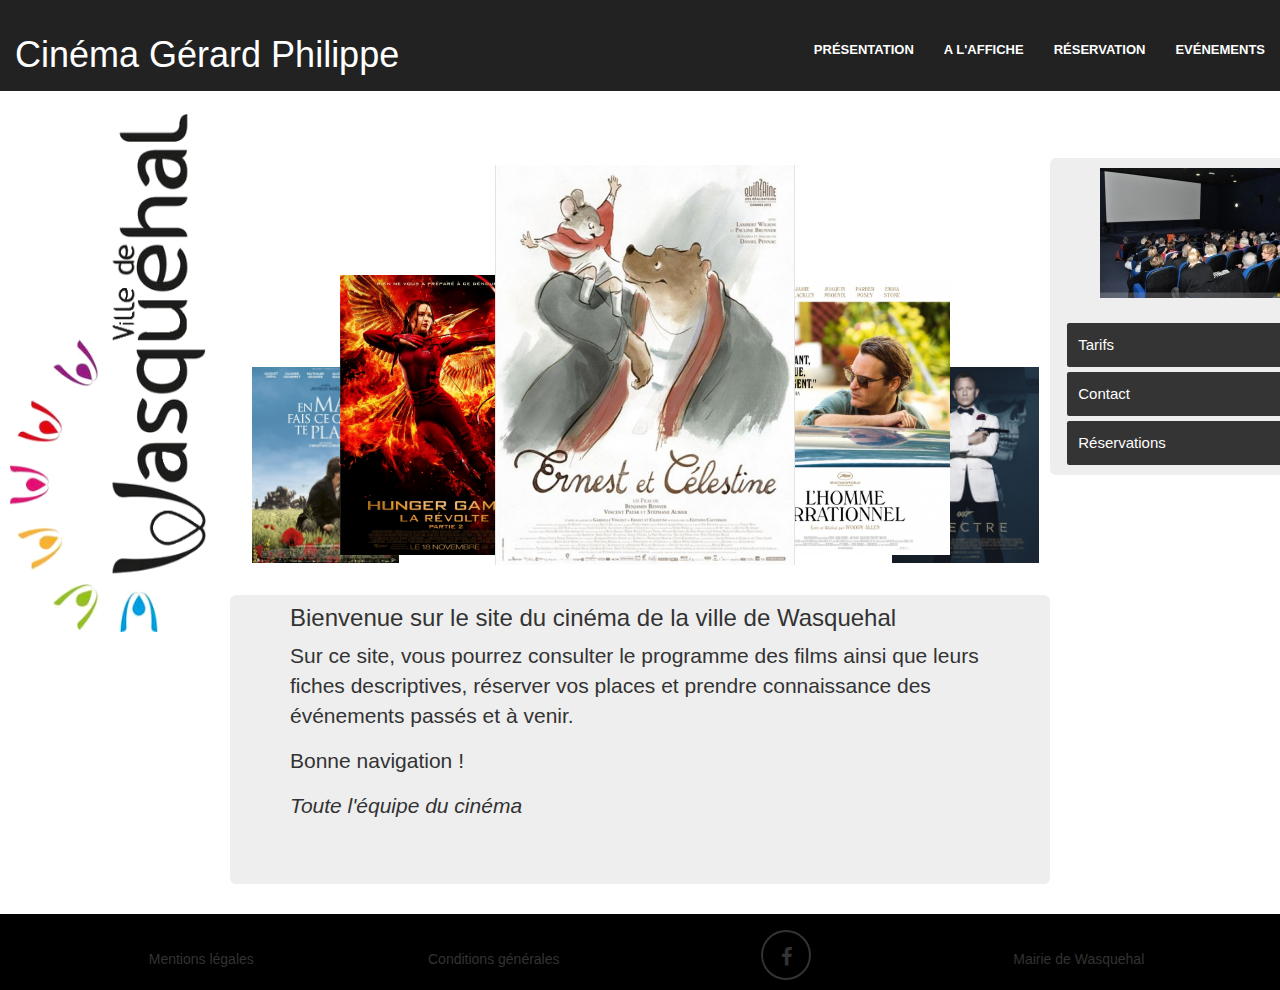
==== index.html @ 39b16ec9 "fixed row size pb" ====
<!doctype html>
<html class="no-js" lang="fr">

<head>
    <meta charset="utf-8">
    <meta http-equiv="x-ua-compatible" content="ie=edge">
    <title>Cinéma Gérard Phillipe</title>
    <meta name="Cinema Wasquehal" content="index du site">
    <meta name="viewport" content="width=device-width, initial-scale=1">

    <link rel="apple-touch-icon" href="apple-touch-icon.png">
    <!-- Place favicon.ico in the root directory -->
    <link rel="stylesheet" href="css/normalize.css">
    <link rel="stylesheet" href="css/bootstrap.css">
    <link rel="stylesheet" href="css/main.css">
    <link rel="stylesheet" href="css/style.css">
    <link href="font-awesome/css/font-awesome.min.css" rel="stylesheet" type="text/css">
    <script src="js/vendor/modernizr-2.8.3.min.js"></script>
</head>

<body>
    <header>
        <!-- début navbar -->
        <nav id="mainNav" class="navbar navbar-inverse navbar-fixed-top">
            <div class="container-fluid">
                <!-- Brand and toggle get grouped for better mobile display -->
                <div class="navbar-header">
                    <button type="button" class="navbar-toggle collapsed" data-toggle="collapse" data-target="#bs-example-navbar-collapse-1">
                        <span class="sr-only">Toggle navigation</span>
                        <span class="icon-bar"></span>
                        <span class="icon-bar"></span>
                        <span class="icon-bar"></span>
                    </button>
                    <a class="navbar-brand page-scroll" href="index.html">
                        <h1>Cinéma Gérard Philippe</h1>
                    </a>
                </div>

                <!-- Collect the nav links, forms, and other content for toggling -->
                <div class="collapse navbar-collapse" id="bs-example-navbar-collapse-1">
                    <ul class="nav navbar-nav navbar-right">
                        <li>
                            <a href="presentation.html" id="presentation" class="page-scroll navtxt">Présentation</a>
                        </li>
                        <li>
                            <a href="films.html" id="filmsaff" class="page-scroll navtxt">A l'affiche</a>
                        </li>
                        <li>
                            <a href="reservation.html" id="resa" class="page-scroll navtxt">Réservation</a>
                        </li>
                        <li>
                            <a href="evenements.html" id="events" class="page-scroll navtxt">Evénements</a>
                        </li>
                    </ul>
                </div>
                <!-- fin navbar -->
            </div>
            <!-- /.container-fluid -->
        </nav>
    </header>
    <section class="container">
        <article class="row">
            <div class="hidden-xs hidden-sm col-md-2 col-lg-2">
                <img id="logowasq" src="img/logoville.png" alt="logo ville Wasquehal" class="logoville img-responsive " />
            </div>
            <article class="row">
                <div class="hidden-xs hidden-sm col-md-6 col-lg-6">
                    <ul id="waterwheel-carousel">
                        <li>
                            <a href="films.html">
                                <img src="img/affiche1.jpg" alt="" />
                            </a>
                        </li>
                        <li>
                            <a href="evenements.html">
                                <img src="img/affiche2.jpg" alt="" />
                            </a>
                        </li>
                        <li>
                            <a href="pratique.html">
                                <img src="img/affiche3.jpg" alt="" />
                            </a>
                        </li>
                        <li>
                            <a href="presentation.html">
                                <img src="img/affiche4.jpg" alt="" />
                            </a>
                        </li>
                        <li>
                            <a href="reservation.html">
                                <img src="img/affiche5.jpg" alt="" />
                            </a>
                        </li>
                        <!-- <img src="img/affiche6.jpg" alt=""/> -->
                    </ul>
                </div>
                <aside class="rightSideInfo hidden-xs hidden-sm col-md-9 col-lg-3 col-md-push-2">
                    <center>
                        <img id="imgCineIndoor" src="img/cinema01_medium.jpg" alt="image intérieur cinema" />
                    </center>
                    <!-- début accordion -->
                    <ul class="accordion">
                        <li>
                            <a class="toggle" href="javascript:void(0);">Tarifs</a>
                            <ul class="inner">
                                <li>Tarif plein : 5€</li>
                                <li>Tarif réduit * : 4€</li>
                                <li>Carte d'abonnement enfant : 30€ (10 entrées valables un an de date à date)</li>
                                <li>Carte d'abonnement adulte : 40€ (10 entrées valables un an de date à date)</li>
                                <li>Tarif groupe (enfants et adulte) sur demande.</li>
                                <li>* Moins de 16 ans et collégiens, lycéens, étudiants, demandeurs d'emploi, familles nombreuses, plus de 60 ans (sur justificatif nominatif en cours de validité)</li>
                            </ul>
                        </li>

                        <li>
                            <a class="toggle" href="javascript:void(0);">Contact</a>
                            <ul class="inner">
                                <li>Benjamin Salin</li>
                                <li>22, rue Louis Lejeune</li>
                                <li>59290 Wasquehal</li>
                                <li>Tél.: 03.20.01.08.20</li>
                            </ul>
                        </li>

                        <li>
                            <a class="toggle" href="javascript:void(0);">Réservations</a>
                            <ul class="inner">
                                <li>Vous pouvez réserver vos places
                                    <a href="reservation.html" title="Réservation">
                                        <em>ici</em>
                                    </a>
                                </li>
                        </li>
                        </ul>
                    </ul>
                    <!-- fin accordion -->
                </aside>
            </article>
            <article class="row">
                <!-- <div class="hidden-xs hidden-sm col-md-2 col-lg-2">
                <img id="logowasq" src="img/logoville.png" alt="logo ville Wasquehal" class="logoville img-responsive " />
            </div> -->
                <article class="row">
                    <div class="col-md-2 col-lg-2">

                    </div>
                    <!-- début jumbotron -->
                    <div class="jumbotron col-xs-12 col-sm-9 col-md-9 col-lg-8">
                        <h3>Bienvenue sur le site du cinéma de la ville de Wasquehal</h3>
                        <p>Sur ce site, vous pourrez consulter le programme des films ainsi que leurs fiches descriptives, réserver vos places et prendre connaissance des événements passés et à venir.</p>
                        <p>Bonne navigation !</p>
                        <p>
                            <em>Toute l'équipe du cinéma</em>
                        </p>
                    </div>
                </article>
            </article>
        </article>
    </section>
    <footer id="mdi4" class="text-center">
        <div class="footer-above">
            <div class="container">
                <div class="row">
                    <div class="footerlinks footer-col col-xs-12 col-sm-12 col-md-4 col-lg-3">
                        <h5><a href="#">Mentions légales</a></h5>
                    </div>
                    <div class="footerlinks footer-col col-xs-12 col-sm-12 col-md-4 col-lg-3">
                        <h5> <a href="#">Conditions générales</a></h5>
                    </div>
                    <div class="footerlinks footer-col col-xs-12 col-sm-12 col-md-4 col-lg-3">
                        <h5><a href="https://fr-fr.facebook.com/cinemawasquehal.gerardphilipe" class="btn-social btn-outline"><i class="fa fa-fw fa-facebook"></i></a></h5>
                    </div>
                    <div class="footerlinks footer-col col-xs-12 col-sm-12 col-md-4 col-lg-3">
                        <h5><a href="http://www.ville-wasquehal.fr/">Mairie de Wasquehal</a></h5>
                    </div>
                </div>
            </div>
        </div>
    </footer>
    <!-- Add your site or application content here -->

    <script src="https://ajax.googleapis.com/ajax/libs/jquery/1.11.3/jquery.min.js"></script>
    <script>
        window.jQuery || document.write('<script src="js/vendor/jquery-1.11.3.min.js"><\/script>')
    </script>
    <script src="js/bootstrap.js"></script>
    <script type="text/javascript" src="js/jquery.waterwheelCarousel.min.js"></script>
    <script src="js/plugins.js"></script>
    <script src="js/main.js"></script>

    <!-- Google Analytics: change UA-XXXXX-X to be your site's ID. -->
    <script>
        (function(b, o, i, l, e, r) {
            b.GoogleAnalyticsObject = l;
            b[l] || (b[l] =
                function() {
                    (b[l].q = b[l].q || []).push(arguments)
                });
            b[l].l = +new Date;
            e = o.createElement(i);
            r = o.getElementsByTagName(i)[0];
            e.src = 'https://www.google-analytics.com/analytics.js';
            r.parentNode.insertBefore(e, r)
        }(window, document, 'script', 'ga'));
        ga('create', 'UA-XXXXX-X', 'auto');
        ga('send', 'pageview');
    </script>
</body>

</html>
---- css/main.css ----
/*! HTML5 Boilerplate v5.2.0 | MIT License | https://html5boilerplate.com/ */

/*
 * Wh t follows is the result of much research on cross-browser styling.
 * Credit left inline and big thanks to Nicolas Gallagher, Jonathan Neal,
 * Kroc Camen, and the H5BP dev community and team.
 */

/* ==========================================================================
   Base styles: opinionated defaults
   ========================================================================== */

html {
    color: #222;
    font-size: 1em;
    line-height: 1.4;
}

/*
 * Remove text-shadow in selection highlight:
 * https://twitter.com/miketaylr/status/12228805301
 *
 * These selection rule sets have to be separate.
 * Customize the background color to match your design.
 */

::-moz-selection {
    background: #b3d4fc;
    text-shadow: none;
}

::selection {
    background: #b3d4fc;
    text-shadow: none;
}

/*
 * A better looking default horizontal rule
 */

hr {
    display: block;
    height: 1px;
    border: 0;
    border-top: 1px solid #ccc;
    margin: 1em 0;
    padding: 0;
}

/*
 * Remove the gap between audio, canvas, iframes,
 * images, videos and the bottom of their containers:
 * https://github.com/h5bp/html5-boilerplate/issues/440
 */

audio,
canvas,
iframe,
img,
svg,
video {
    vertical-align: middle;
}

/*
 * Remove default fieldset styles.
 */

fieldset {
    border: 0;
    margin: 0;
    padding: 0;
}

/*
 * Allow only vertical resizing of textareas.
 */

textarea {
    resize: vertical;
}

/* ==========================================================================
   Browser Upgrade Prompt
   ========================================================================== */

.browserupgrade {
    margin: 0.2em 0;
    background: #ccc;
    color: #000;
    padding: 0.2em 0;
}

/* ==========================================================================
   Author's custom styles
   ========================================================================== */

















/* ==========================================================================
   Helper classes
   ========================================================================== */

/*
 * Hide visually and from screen readers:
 */

.hidden {
    display: none !important;
}

/*
 * Hide only visually, but have it available for screen readers:
 * http://snook.ca/archives/html_and_css/hiding-content-for-accessibility
 */

.visuallyhidden {
    border: 0;
    clip: rect(0 0 0 0);
    height: 1px;
    margin: -1px;
    overflow: hidden;
    padding: 0;
    position: absolute;
    width: 1px;
}

/*
 * Extends the .visuallyhidden class to allow the element
 * to be focusable when navigated to via the keyboard:
 * https://www.drupal.org/node/897638
 */

.visuallyhidden.focusable:active,
.visuallyhidden.focusable:focus {
    clip: auto;
    height: auto;
    margin: 0;
    overflow: visible;
    position: static;
    width: auto;
}

/*
 * Hide visually and from screen readers, but maintain layout
 */

.invisible {
    visibility: hidden;
}

/*
 * Clearfix: contain floats
 *
 * For modern browsers
 * 1. The space content is one way to avoid an Opera bug when the
 *    `contenteditable` attribute is included anywhere else in the document.
 *    Otherwise it causes space to appear at the top and bottom of elements
 *    that receive the `clearfix` class.
 * 2. The use of `table` rather than `block` is only necessary if using
 *    `:before` to contain the top-margins of child elements.
 */

.clearfix:before,
.clearfix:after {
    content: " "; /* 1 */
    display: table; /* 2 */
}

.clearfix:after {
    clear: both;
}

/* ==========================================================================
   EXAMPLE Media Queries for Responsive Design.
   These examples override the primary ('mobile first') styles.
   Modify as content requires.
   ========================================================================== */

@media only screen and (min-width: 35em) {
    /* Style adjustments for viewports that meet the condition */
}

@media print,
       (-webkit-min-device-pixel-ratio: 1.25),
       (min-resolution: 1.25dppx),
       (min-resolution: 120dpi) {
    /* Style adjustments for high resolution devices */
}

/* ==========================================================================
   Print styles.
   Inlined to avoid the additional HTTP request:
   http://www.phpied.com/delay-loading-your-print-css/
   ========================================================================== */

@media print {
    *,
    *:before,
    *:after {
        background: transparent !important;
        color: #000 !important; /* Black prints faster:
                                   http://www.sanbeiji.com/archives/953 */
        box-shadow: none !important;
        text-shadow: none !important;
    }

    a,
    a:visited {
        text-decoration: none;
    }

    a[href]:after {
        content: " (" attr(href) ")";
    }

    abbr[title]:after {
        content: " (" attr(title) ")";
    }

    /*
     * Don't show links that are fragment identifiers,
     * or use the `javascript:` pseudo protocol
     */

    a[href^="#"]:after,
    a[href^="javascript:"]:after {
        content: "";
    }

    pre,
    blockquote {
        border: 1px solid #999;
        page-break-inside: avoid;
    }

    /*
     * Printing Tables:
     * http://css-discuss.incutio.com/wiki/Printing_Tables
     */

    thead {
        display: table-header-group;
    }

    tr,
    img {
        page-break-inside: avoid;
    }

    img {
        max-width: 100% !important;
    }

    p,
    h2,
    h3 {
        orphans: 3;
        widows: 3;
    }

    h2,
    h3 {
        page-break-after: avoid;
    }
}
---- css/style.css ----
/*===================================================================================
                            général
===================================================================================*/
* {
    box-sizing: border-box;
}
body {
    font-size: 62.5%;
    padding-top: 50px;
}
h1 {
    padding-top: 10px;
    text-align: center;
    text-decoration: none;
    color: #fff;
    display: inline-block;
}
h5 {
    padding-top: 2em;
}
a {
    color: #333;
    text-decoration: none;
}

/*===================================================================================
                            Navbar
===================================================================================*/

a #title {
    text-align: center;
}
nav div {
    padding-top: 10px;
    padding-bottom: 10px;
}
.btn {
    border: 0px none;
    border-radius: 300px;
    text-transform: uppercase;
    font-family: "Open Sans", "Helvetica Neue", Arial, sans-serif;
    font-weight: 700;
}
a:focus {
    outline: 0;
}
.navbar-inverse {
    border-color: rgba(34, 34, 34, .05);
    font-family: 'Open Sans', 'Helvetica Neue', Arial, sans-serif;
    background-color: #222;
}
.navbar-inverse .navbar-header .navbar-brand {
    font-weight: 700;
    color: #fff;
    transition: all 1s ease 0.5s;
}
.navbar-inverse .navbar-header .navbar-brand:hover, .navbar-inverse .navbar-header .navbar-brand:focus {
    animation: 1s multicolor;
    -webkit-animation: 1s multicolor;
}
.navbar-inverse .nav > li>#presentation, .navbar-inverse .nav>li>#presentation:focus {
    text-transform: uppercase;
    font-size: 13px;
    font-weight: 700;
    color: #fff;
}
.navbar-inverse .nav > li>#presentation:hover, .navbar-inverse .nav>li>#presentation:focus:hover {
    color: #B21908;
    transition: all 0.45s ease 0s;
}
.navbar-inverse .nav > li>#filmsaff, .navbar-inverse .nav>li>#filmsaff:focus {
    text-transform: uppercase;
    font-size: 13px;
    font-weight: 700;
    color: #fff;
}
.navbar-inverse .nav > li>#filmsaff:hover, .navbar-inverse .nav>li>#filmsaff:focus:hover {
    color: #B21908;
    transition: all 0.45s ease 0s;
}
.navbar-inverse .nav > li>#resa, .navbar-inverse .nav>li>#resa:focus {
    text-transform: uppercase;
    font-size: 13px;
    font-weight: 700;
    color: #fff;
}
.navbar-inverse .nav > li>#resa:hover, .navbar-inverse .nav>li>#resa:focus:hover {
    color: #B21908;
    transition: all 0.45s ease 0s;
}
.navbar-inverse .nav > li>#events, .navbar-inverse .nav>li>#events:focus {
    text-transform: uppercase;
    font-size: 13px;
    font-weight: 700;
    color: #fff;
}
.navbar-inverse .nav > li>#events:hover, .navbar-inverse .nav>li>#events:focus:hover {
    color: #B21908;
    transition: all 0.45s ease 0s;
}
.navbar-inverse .nav > li>#contact, .navbar-inverse .nav>li>#contact:focus {
    text-transform: uppercase;
    font-size: 13px;
    font-weight: 700;
    color: #fff;
}
.navbar-inverse .nav > li>#contact:hover, .navbar-inverse .nav>li>#contact:focus:hover {
    color: grey;
    transition: all 0.45s ease 0s;
}
.navbar-inverse .nav > li>#filmsaff:hover, .navbar-inverse .nav>li>#filmsaff:focus:hover {
    color: #B21908;
}
.navbar-inverse .nav > li.active>#filmsaff, .navbar-inverse .nav>li.active>#filmsaff:focus {
    color: #B21908!important;
    background-color: transparent;
    transition: all 0.45s ease 0s;
}
.navbar-inverse .nav > li>#resa:hover, .navbar-inverse .nav>li>#resa:focus:hover {
    color: #B21908;
}
.navbar-inverse .nav > li.active>#resa, .navbar-inverse .nav>li.active>#resa:focus {
    color: #B21908!important;
    background-color: transparent;
    transition: all 0.55s ease 0s;
}
.navbar-inverse .nav > li>#events:hover, .navbar-inverse .nav>li>#events:focus:hover {
    color: #B21908;
}
.navbar-inverse .nav > li.active>#events, .navbar-inverse .nav>li.active>#events:focus {
    color: #B21908!important;
    background-color: transparent;
    transition: all 0.45s ease 0s;
}
.navbar-inverse .nav > li>#contact:hover, .navbar-inverse .nav>li>#contact:focus:hover {
    color: grey;
}
.navbar-inverse .nav > li.active>#contact, .navbar-inverse .nav>li.active>#contact:focus {
    color: grey !important;
    background-color: transparent;
    transition: all 0.45s ease 0s;
}

/*=============================================================================
                                        Carousel
=============================================================================*/




 #waterwheel-carousel {
width: 800px ;
height: 420px;
display: relative;
margin-left: auto;
margin-right: auto;
}

#waterwheel-carousel img {
width: 300px;
height: 400px;
display: hidden; /* hide images until carousel prepares them */
cursor: pointer; /* not needed if you wrap carousel items in links */
margin-top: 100px;
}


/*===================================================================================
                            footer
===================================================================================*/

footer {
    background-color: black;
    color: white;
    bottom: 0;
    width: 100%;
    position: relative;
    margin-top: auto;
}
footer h5 a:hover{
    text-decoration: none;
    font-weight: bold;
}
.btn-social {
    display: inline-block;
    width: 50px;
    height: 50px;
    border: 2px solid #333;
    border-radius: 100%;
    text-align: center;
    font-size: 20px;
    line-height: 50px;
    margin-top: -24px;
}

/*===================================================================================
                            body
===================================================================================*/

.logoville {
    left: 10px;
    top: 114px;
    width: 196px;
    height: 518px;
    position: fixed;
}
.jumbotron {
    padding-top: 20px;
    margin-top: 110px;
    display: inline-block;
}

/*===================================================================================
                            aside
===================================================================================*/

.rightSideInfo {
    display: inline-block;
    margin-top: 108px;
    border-radius: 6px;
    background-color: #EEE;
}
#imgCineIndoor {
    padding-bottom: 20px;
    padding-top: 10px;
}
.accordion li {
    margin-left: -38px;
}
.description {
    margin: 1em auto 2.25em;
}
.inner {
    padding-left: 1em;
    overflow: hidden;
    display: none;
}
li {
    margin: .5em 0;
    list-style-type: none;
}
.toggle {
    width: 100%;
    display: block;
    background: rgba(0, 0, 0, 0.78);
    color: #fefefe;
    padding: .75em;
    border-radius: 0.15em;
    transition: background .3s ease;
}
.toggle:hover {
    background: rgba(0, 0, 0, 0.9);
}
.accordion a {
    font-size: 1.5em;
    text-decoration: none;
}
.inner li {
    font-size: 1.2em;
    text-decoration: none;
}
/*==============================================================================
                                reservation
==============================================================================*/
.form-horizontal {
margin-top: 8%;
margin-bottom: 15%;


}
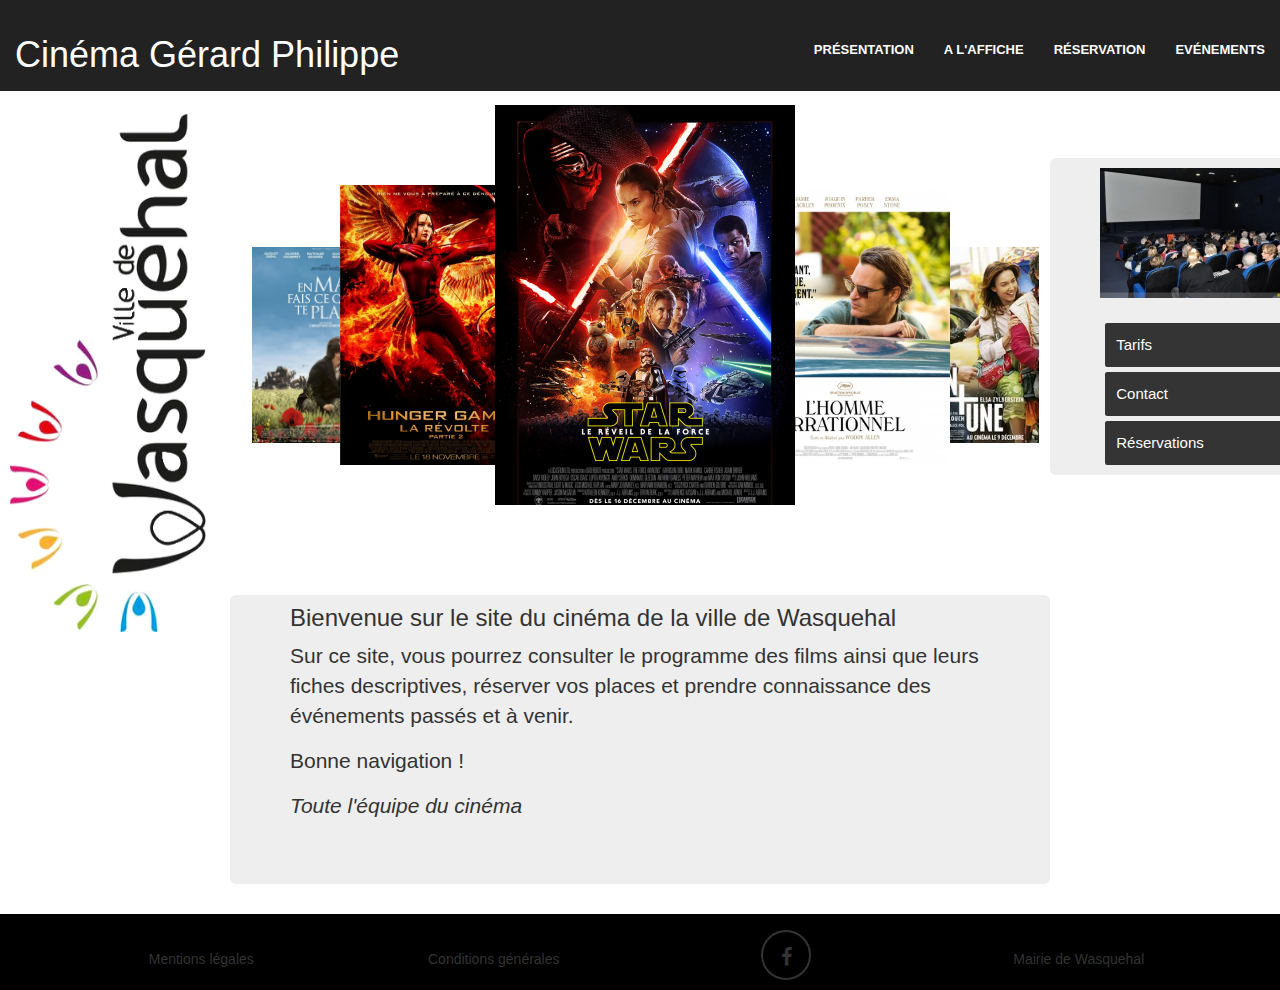
==== commit cab3e265: "work on h1 :hover, alignement of txt in aside." ====
--- a/index.html
+++ b/index.html
@@ -32,7 +32,7 @@
                         <span class="icon-bar"></span>
                     </button>
                     <a class="navbar-brand page-scroll" href="index.html">
-                        <h1>Cinéma Gérard Philippe</h1>
+                        <h1 id="title">Cinéma Gérard Philippe</h1>
                     </a>
                 </div>
 
@@ -108,7 +108,7 @@
                                 <li>Carte d'abonnement enfant : 30€ (10 entrées valables un an de date à date)</li>
                                 <li>Carte d'abonnement adulte : 40€ (10 entrées valables un an de date à date)</li>
                                 <li>Tarif groupe (enfants et adulte) sur demande.</li>
-                                <li>* Moins de 16 ans et collégiens, lycéens, étudiants, demandeurs d'emploi, familles nombreuses, plus de 60 ans (sur justificatif nominatif en cours de validité)</li>
+                                <li><em>* Moins de 16 ans et collégiens, lycéens, étudiants, demandeurs d'emploi, familles nombreuses, plus de 60 ans (sur justificatif nominatif en cours de validité)</em></li>
                             </ul>
                         </li>
 
--- a/css/style.css
+++ b/css/style.css
@@ -54,10 +54,20 @@
     color: #fff;
     transition: all 1s ease 0.5s;
 }
-.navbar-inverse .navbar-header .navbar-brand:hover, .navbar-inverse .navbar-header .navbar-brand:focus {
+/*.navbar-inverse .navbar-brand >#title, .navbar-inverse .navbar-brand>#title:focus {
+    text-transform: uppercase;
+    font-size: 13px;
+    font-weight: 700;
+    color: #fff;
+}*/
+.navbar-inverse .navbar-brand >#title:hover, .navbar-inverse .navbar-brand>#title:focus:hover {
+    color: #B21908;
+    transition: all 0.45s ease 0s;
+}
+/*.navbar-inverse .navbar-header .navbar-brand:hover, .navbar-inverse .navbar-header .navbar-brand:focus {
     animation: 1s multicolor;
     -webkit-animation: 1s multicolor;
-}
+}*/
 .navbar-inverse .nav > li>#presentation, .navbar-inverse .nav>li>#presentation:focus {
     text-transform: uppercase;
     font-size: 13px;
@@ -161,7 +171,7 @@
 height: 400px;
 display: hidden; /* hide images until carousel prepares them */
 cursor: pointer; /* not needed if you wrap carousel items in links */
-margin-top: 100px;
+margin-top: 40px;
 }
 
 
@@ -224,9 +234,6 @@
     padding-bottom: 20px;
     padding-top: 10px;
 }
-.accordion li {
-    margin-left: -38px;
-}
 .description {
     margin: 1em auto 2.25em;
 }
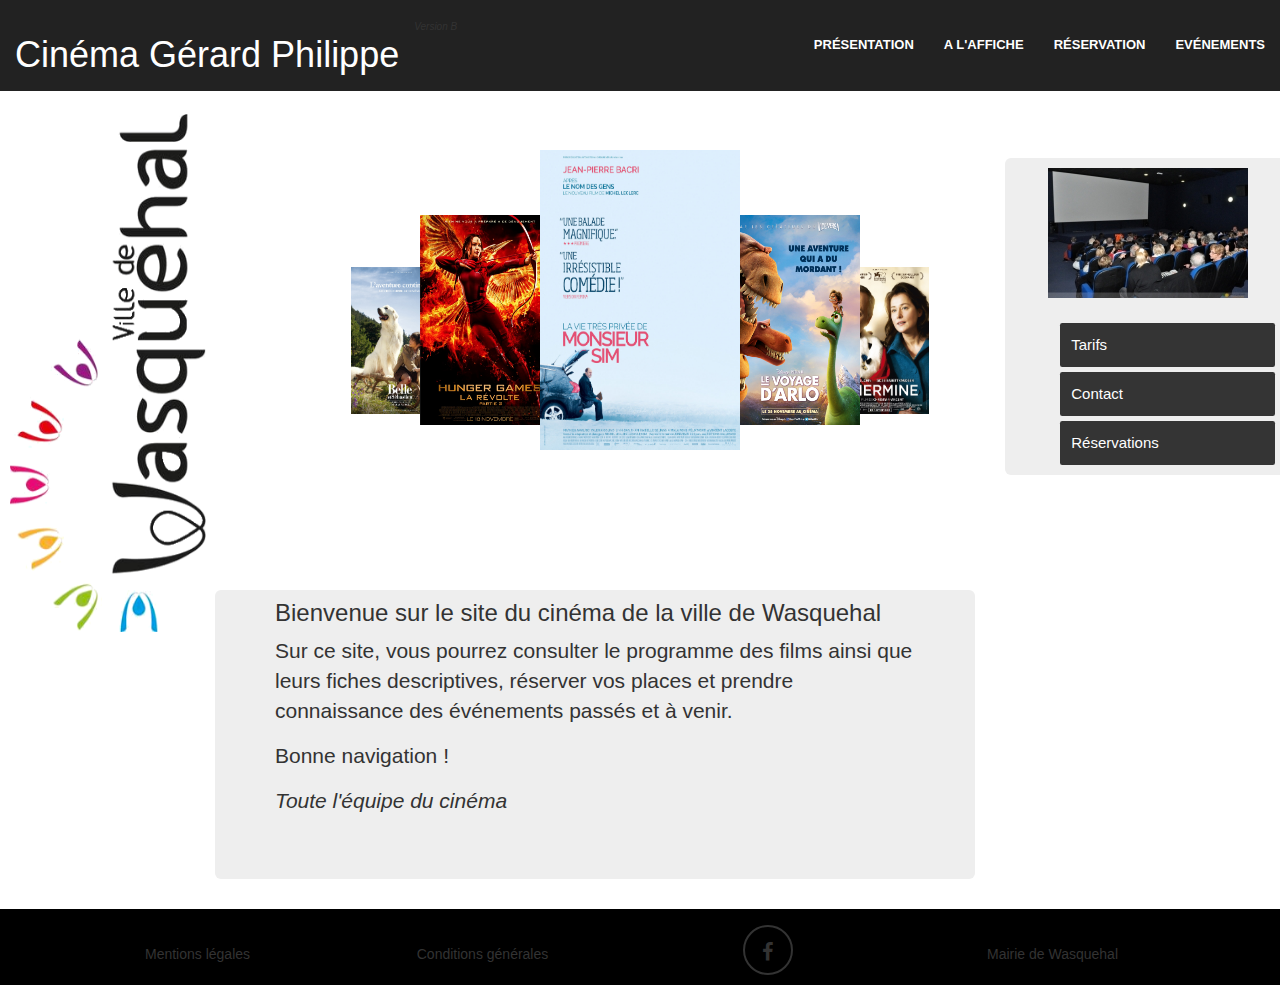
==== commit 402e6b7d: "added indexb.html, added container-fluid to indexb" ====
--- a/index.html
+++ b/index.html
@@ -34,6 +34,7 @@
                     <a class="navbar-brand page-scroll" href="index.html">
                         <h1 id="title">Cinéma Gérard Philippe</h1>
                     </a>
+                        <a href="indexb.html"><span><em>Version B</em></span></a>
                 </div>
 
                 <!-- Collect the nav links, forms, and other content for toggling -->
@@ -130,8 +131,8 @@
                                         <em>ici</em>
                                     </a>
                                 </li>
-                        </li>
                         </ul>
+                        </li>
                     </ul>
                     <!-- fin accordion -->
                 </aside>
--- a/css/style.css
+++ b/css/style.css
@@ -7,6 +7,7 @@
 body {
     font-size: 62.5%;
     padding-top: 50px;
+    width: 100%;
 }
 h1 {
     padding-top: 10px;
@@ -22,7 +23,9 @@
     color: #333;
     text-decoration: none;
 }
-
+.row {
+    width: 100%;
+}
 /*===================================================================================
                             Navbar
 ===================================================================================*/
@@ -167,13 +170,155 @@
 }
 
 #waterwheel-carousel img {
-width: 300px;
-height: 400px;
-display: hidden; /* hide images until carousel prepares them */
-cursor: pointer; /* not needed if you wrap carousel items in links */
+width: 200px;
+height: 300px;
+display: hidden;
+cursor: pointer;
 margin-top: 40px;
 }
-
+#waterwheel-carousel li {
+    list-style-type: none;
+}
+/*=============================================================================
+                            horizontal accordion
+=============================================================================*/
+.altmenu {
+    /*width: 100%;*/
+    padding-top: 30px;
+    padding-bottom: 100px;
+    background-color: #333;
+    border-radius: 5px;
+    margin-left: auto;
+    margin-right: auto;
+}
+.accordionp {
+    /*width: 100%;*/
+    max-width: 800px;
+    height: 360px;
+    overflow: hidden;
+    margin-top: 100px;
+}
+.accordionp ul {
+    width: 100%;
+    display: table;
+    table-layout: fixed;
+    margin: 0;
+    padding: 0;
+}
+.accordionp ul li {
+    display: table-cell;
+    vertical-align: bottom;
+    position: relative;
+    width: 16.666%;
+    height: 300px;
+    background-repeat: no-repeat;
+    /*background-position: center center;*/
+    transition: all 500ms ease;
+}
+.accordionp ul li div {
+    display: block;
+    overflow: hidden;
+    width: 100%;
+}
+.accordionp ul li div a {
+    display: block;
+    height: 300px;
+    width: 100%;
+    position: relative;
+    z-index: 3;
+    vertical-align: bottom;
+    padding: 15px 20px;
+    box-sizing: border-box;
+    color: #fff;
+    text-decoration: none;
+    font-family: Open Sans, sans-serif;
+    transition: all 200ms ease;
+}
+.accordionp ul li div a * {
+    opacity: 0;
+    margin: 0;
+    width: 100%;
+    text-overflow: ellipsis;
+    position: relative;
+    z-index: 5;
+    white-space: nowrap;
+    overflow: hidden;
+    -webkit-transform: translateX(-20px);
+    transform: translateX(-20px);
+    -webkit-transition: all 400ms ease;
+    transition: all 400ms ease;
+}
+.accordionp ul li div a h2 {
+    font-family: Montserrat, sans-serif;
+    text-overflow: clip;
+    font-size: 24px;
+    text-transform: uppercase;
+    margin-bottom: 2px;
+    top: 160px;
+}
+.accordionp ul li div a p {
+    top: 160px;
+    font-size: 13.5px;
+    width: 300px;
+    height: 400px;
+}
+.accordionp ul li:nth-child(1) {
+    background-image: url("../img/affiche1.jpg");
+    background-size: 260px 300px
+
+}
+.accordionp ul li:nth-child(2) {
+    background-image: url("../img/affiche2.jpg");
+    background-size: 260px 300px
+
+}
+.accordionp ul li:nth-child(3) {
+    background-image: url("../img/affiche3.jpg");
+    background-size: 260px 300px
+
+}
+.accordionp ul li:nth-child(4) {
+    background-image: url("../img/affiche4.jpg");
+    background-size: 260px 300px
+
+}
+.accordionp ul li:nth-child(5) {
+    background-image: url("../img/affiche5.jpg");
+    background-size: 260px 300px
+
+}
+.accordionp ul li:nth-child(6) {
+    background-image: url("../img/affiche6.jpg");
+    background-size: 260px 300px
+
+}
+.accordionp ul:hover li {
+    width: 8%;
+}
+.accordionp ul:hover li:hover {
+    width: 60%;
+}
+.accordionp ul:hover li:hover a {
+    background: rgba(0, 0, 0, 0.4);
+}
+.accordionp ul:hover li:hover a * {
+    opacity: 1;
+    -webkit-transform: translateX(0);
+    transform: translateX(0);
+}
+@media screen and (max-width: 600px) {
+    .accordionp {
+        height: auto;
+    }
+    .accordionp ul li, .accordionp ul li:hover, .accordionp ul:hover li, .accordionp ul:hover li:hover {
+        position: relative;
+        display: table;
+        table-layout: fixed;
+        width: 100%;
+        -webkit-transition: none;
+        transition: none;
+    }
+}
 
 /*===================================================================================
                             footer
@@ -242,7 +387,7 @@
     overflow: hidden;
     display: none;
 }
-li {
+.accordion li {
     margin: .5em 0;
     list-style-type: none;
 }
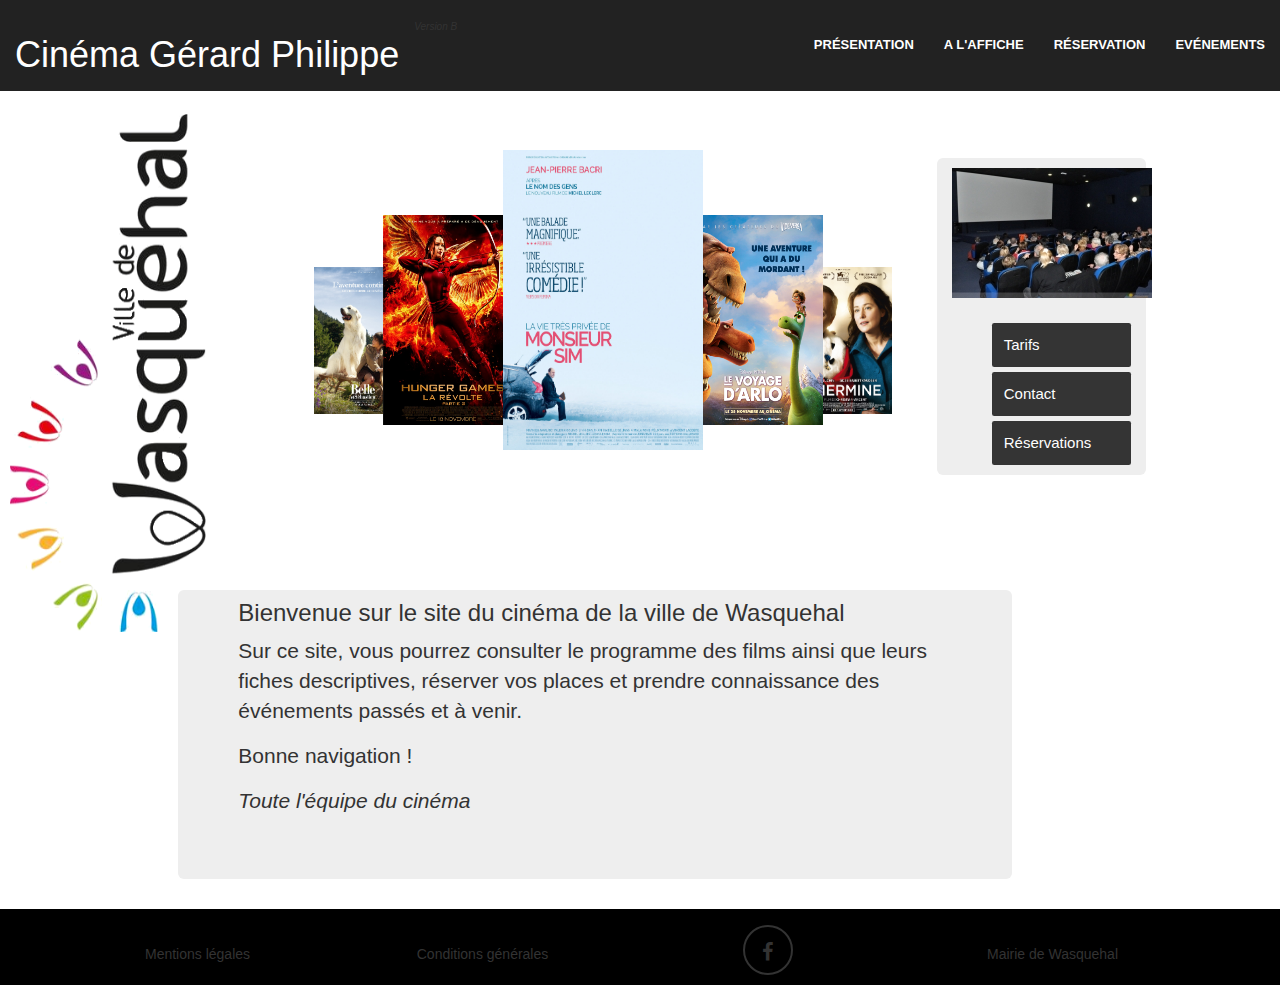
==== commit e03ecffc: "added favicon" ====
--- a/index.html
+++ b/index.html
@@ -15,6 +15,7 @@
     <link rel="stylesheet" href="css/main.css">
     <link rel="stylesheet" href="css/style.css">
     <link href="font-awesome/css/font-awesome.min.css" rel="stylesheet" type="text/css">
+    <link rel="shortcut icon" href="favicon.ico">
     <script src="js/vendor/modernizr-2.8.3.min.js"></script>
 </head>
 
@@ -59,13 +60,13 @@
             <!-- /.container-fluid -->
         </nav>
     </header>
-    <section class="container">
+    <section class="container-fluid">
         <article class="row">
             <div class="hidden-xs hidden-sm col-md-2 col-lg-2">
                 <img id="logowasq" src="img/logoville.png" alt="logo ville Wasquehal" class="logoville img-responsive " />
             </div>
             <article class="row">
-                <div class="hidden-xs hidden-sm col-md-6 col-lg-6">
+                <div class="hidden-xs hidden-sm col-md-7 col-lg-7">
                     <ul id="waterwheel-carousel">
                         <li>
                             <a href="films.html">
@@ -95,7 +96,7 @@
                         <!-- <img src="img/affiche6.jpg" alt=""/> -->
                     </ul>
                 </div>
-                <aside class="rightSideInfo hidden-xs hidden-sm col-md-9 col-lg-3 col-md-push-2">
+                <aside class="rightSideInfo hidden-xs hidden-sm col-md-9 col-lg-2">
                     <center>
                         <img id="imgCineIndoor" src="img/cinema01_medium.jpg" alt="image intérieur cinema" />
                     </center>
--- a/css/style.css
+++ b/css/style.css
@@ -416,7 +416,10 @@
 ==============================================================================*/
 .form-horizontal {
 margin-top: 8%;
-margin-bottom: 15%;
-
-
-}
+
+}
+#tarif{
+font-size: 1.2em;
+
+
+}
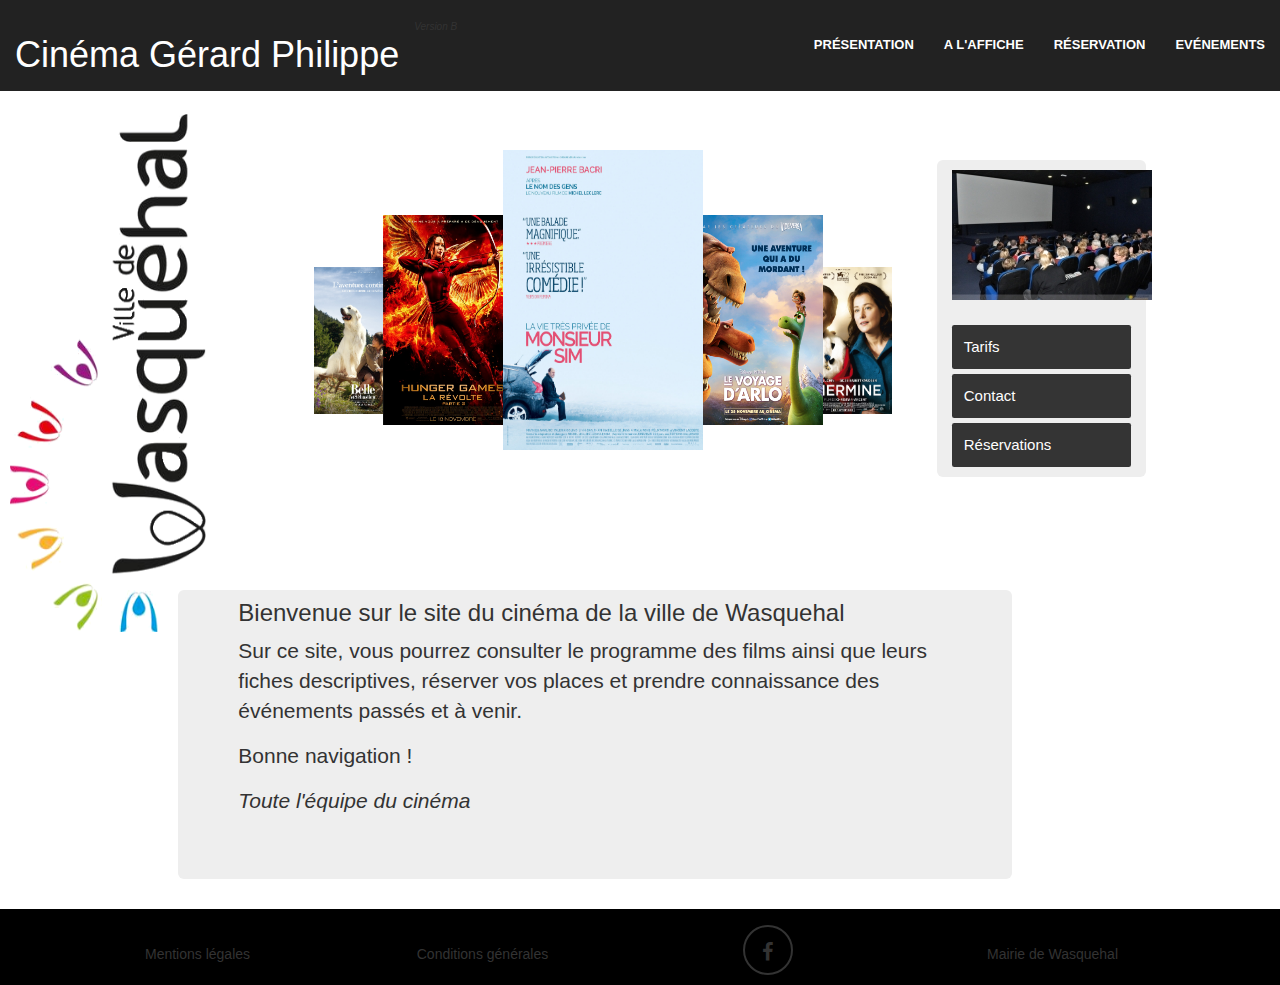
==== commit 85b94f48: "fixed pbs with columns" ====
--- a/index.html
+++ b/index.html
@@ -96,7 +96,7 @@
                         <!-- <img src="img/affiche6.jpg" alt=""/> -->
                     </ul>
                 </div>
-                <aside class="rightSideInfo hidden-xs hidden-sm col-md-9 col-lg-2">
+                <aside class="rightSideInfo hidden-xs hidden-sm col-md-9 col-lg-2 ">
                     <center>
                         <img id="imgCineIndoor" src="img/cinema01_medium.jpg" alt="image intérieur cinema" />
                     </center>
--- a/css/style.css
+++ b/css/style.css
@@ -185,7 +185,7 @@
 .altmenu {
     /*width: 100%;*/
     padding-top: 30px;
-    padding-bottom: 100px;
+    padding-bottom: 110px;
     background-color: #333;
     border-radius: 5px;
     margin-left: auto;
@@ -371,9 +371,12 @@
 
 .rightSideInfo {
     display: inline-block;
-    margin-top: 108px;
+    margin-top: 110px;
     border-radius: 6px;
     background-color: #EEE;
+}
+.rightSideInfo ul {
+    padding-left: 0px;
 }
 #imgCineIndoor {
     padding-bottom: 20px;
@@ -390,6 +393,7 @@
 .accordion li {
     margin: .5em 0;
     list-style-type: none;
+    padding-left: 0px;
 }
 .toggle {
     width: 100%;
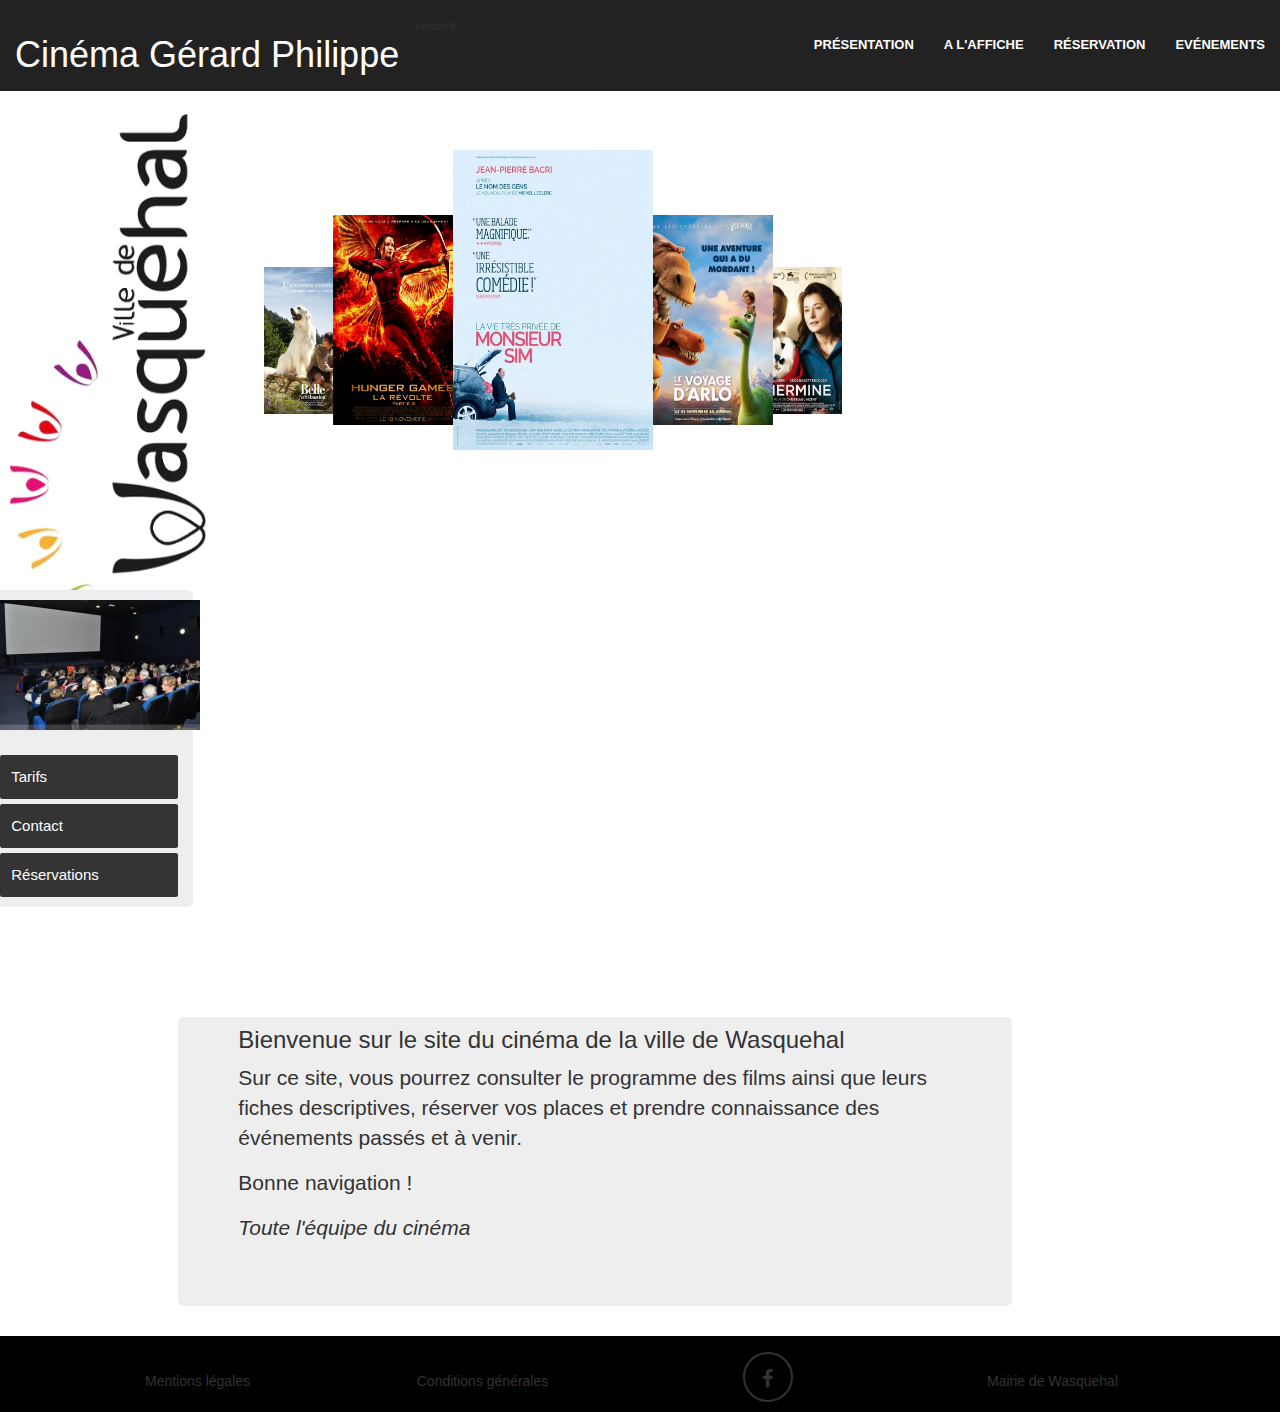
==== commit 7b08329f: "final push of the day" ====
--- a/index.html
+++ b/index.html
@@ -63,10 +63,10 @@
     <section class="container-fluid">
         <article class="row">
             <div class="hidden-xs hidden-sm col-md-2 col-lg-2">
-                <img id="logowasq" src="img/logoville.png" alt="logo ville Wasquehal" class="logoville img-responsive " />
+                <a href="http://www.ville-wasquehal.fr/"><img id="logowasq" src="img/logoville.png" alt="logo ville Wasquehal" class="logoville img-responsive " /></a>
             </div>
             <article class="row">
-                <div class="hidden-xs hidden-sm col-md-7 col-lg-7">
+                <div class="carousel hidden-xs hidden-sm col-md-7 col-lg-7">
                     <ul id="waterwheel-carousel">
                         <li>
                             <a href="films.html">
--- a/css/style.css
+++ b/css/style.css
@@ -157,12 +157,11 @@
 /*=============================================================================
                                         Carousel
 =============================================================================*/
-
-
-
-
+.carousel {
+    margin-right: 110px;
+}
  #waterwheel-carousel {
-width: 800px ;
+width: 560px ;
 height: 420px;
 display: relative;
 margin-left: auto;
@@ -197,6 +196,7 @@
     height: 360px;
     overflow: hidden;
     margin-top: 100px;
+    margin-left: 75px;
 }
 .accordionp ul {
     width: 100%;
@@ -247,6 +247,7 @@
     transform: translateX(-20px);
     -webkit-transition: all 400ms ease;
     transition: all 400ms ease;
+    text-align: right;
 }
 .accordionp ul li div a h2 {
     font-family: Montserrat, sans-serif;
@@ -261,35 +262,36 @@
     font-size: 13.5px;
     width: 300px;
     height: 400px;
+    text-align: right;
 }
 .accordionp ul li:nth-child(1) {
     background-image: url("../img/affiche1.jpg");
-    background-size: 260px 300px
+    background-size: 260px 300px;
 
 }
 .accordionp ul li:nth-child(2) {
     background-image: url("../img/affiche2.jpg");
-    background-size: 260px 300px
+    background-size: 260px 300px;
 
 }
 .accordionp ul li:nth-child(3) {
     background-image: url("../img/affiche3.jpg");
-    background-size: 260px 300px
+    background-size: 260px 300px;
 
 }
 .accordionp ul li:nth-child(4) {
     background-image: url("../img/affiche4.jpg");
-    background-size: 260px 300px
+    background-size: 260px 300px;
 
 }
 .accordionp ul li:nth-child(5) {
     background-image: url("../img/affiche5.jpg");
-    background-size: 260px 300px
+    background-size: 260px 300px;
 
 }
 .accordionp ul li:nth-child(6) {
     background-image: url("../img/affiche6.jpg");
-    background-size: 260px 300px
+    background-size: 260px 300px;
 
 }
 .accordionp ul:hover li {
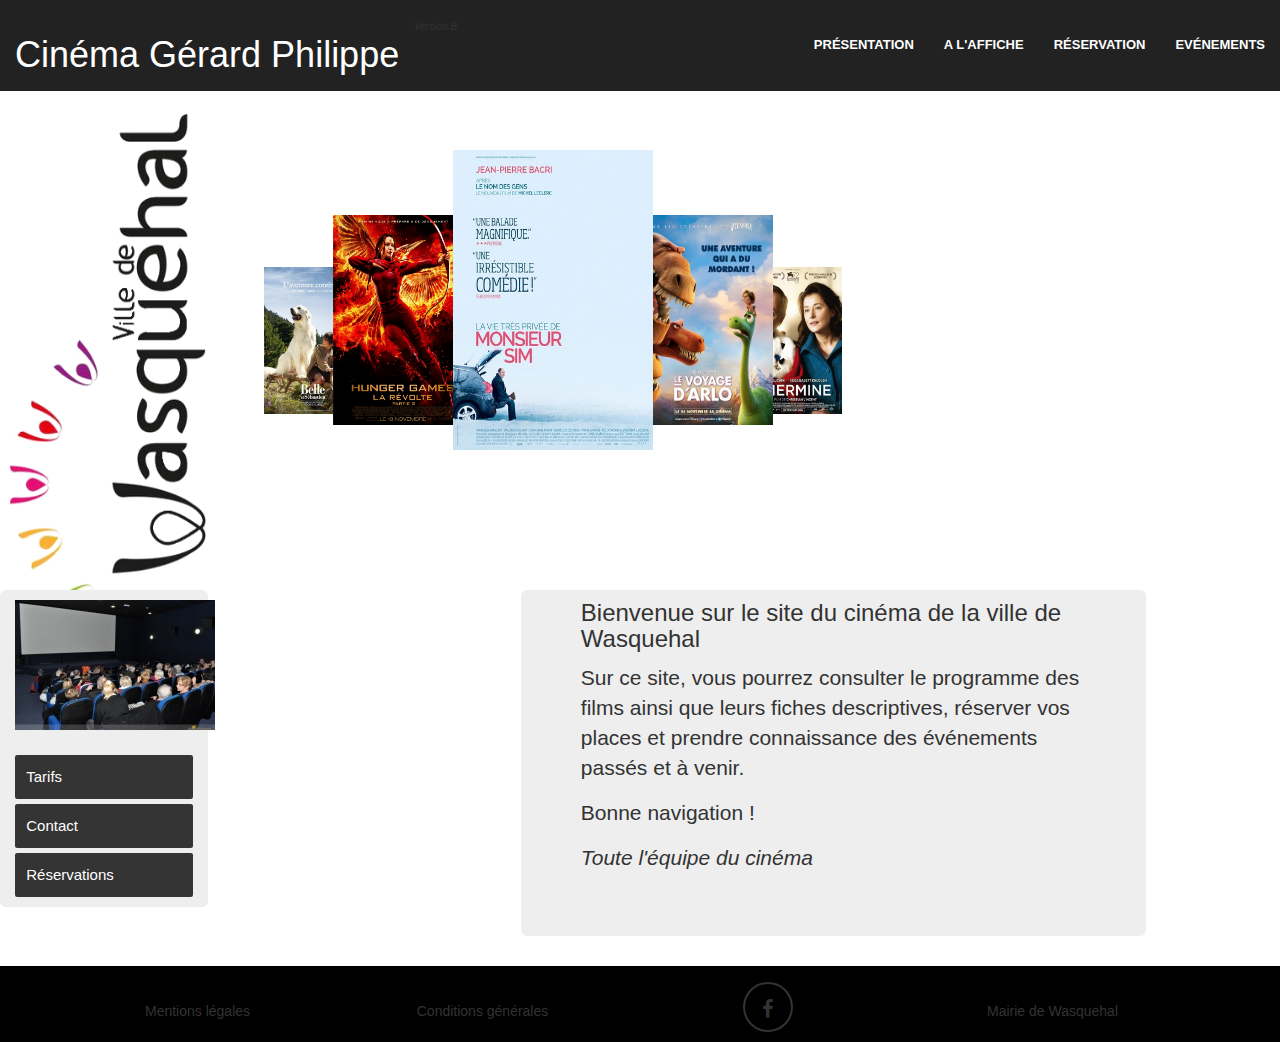
==== commit 6670d62c: "solved problem with rows and columns" ====
--- a/index.html
+++ b/index.html
@@ -65,7 +65,7 @@
             <div class="hidden-xs hidden-sm col-md-2 col-lg-2">
                 <a href="http://www.ville-wasquehal.fr/"><img id="logowasq" src="img/logoville.png" alt="logo ville Wasquehal" class="logoville img-responsive " /></a>
             </div>
-            <article class="row">
+
                 <div class="carousel hidden-xs hidden-sm col-md-7 col-lg-7">
                     <ul id="waterwheel-carousel">
                         <li>
@@ -135,19 +135,18 @@
                         </ul>
                         </li>
                     </ul>
-                    <!-- fin accordion -->
+
                 </aside>
-            </article>
-            <article class="row">
+
                 <!-- <div class="hidden-xs hidden-sm col-md-2 col-lg-2">
                 <img id="logowasq" src="img/logoville.png" alt="logo ville Wasquehal" class="logoville img-responsive " />
             </div> -->
                 <article class="row">
-                    <div class="col-md-2 col-lg-2">
+                    <div class="col-md-2 col-lg-3">
 
                     </div>
                     <!-- début jumbotron -->
-                    <div class="jumbotron col-xs-12 col-sm-9 col-md-9 col-lg-8">
+                    <div class="jumbotron col-xs-12 col-sm-9 col-md-9 col-lg-6">
                         <h3>Bienvenue sur le site du cinéma de la ville de Wasquehal</h3>
                         <p>Sur ce site, vous pourrez consulter le programme des films ainsi que leurs fiches descriptives, réserver vos places et prendre connaissance des événements passés et à venir.</p>
                         <p>Bonne navigation !</p>
@@ -156,7 +155,7 @@
                         </p>
                     </div>
                 </article>
-            </article>
+
         </article>
     </section>
     <footer id="mdi4" class="text-center">
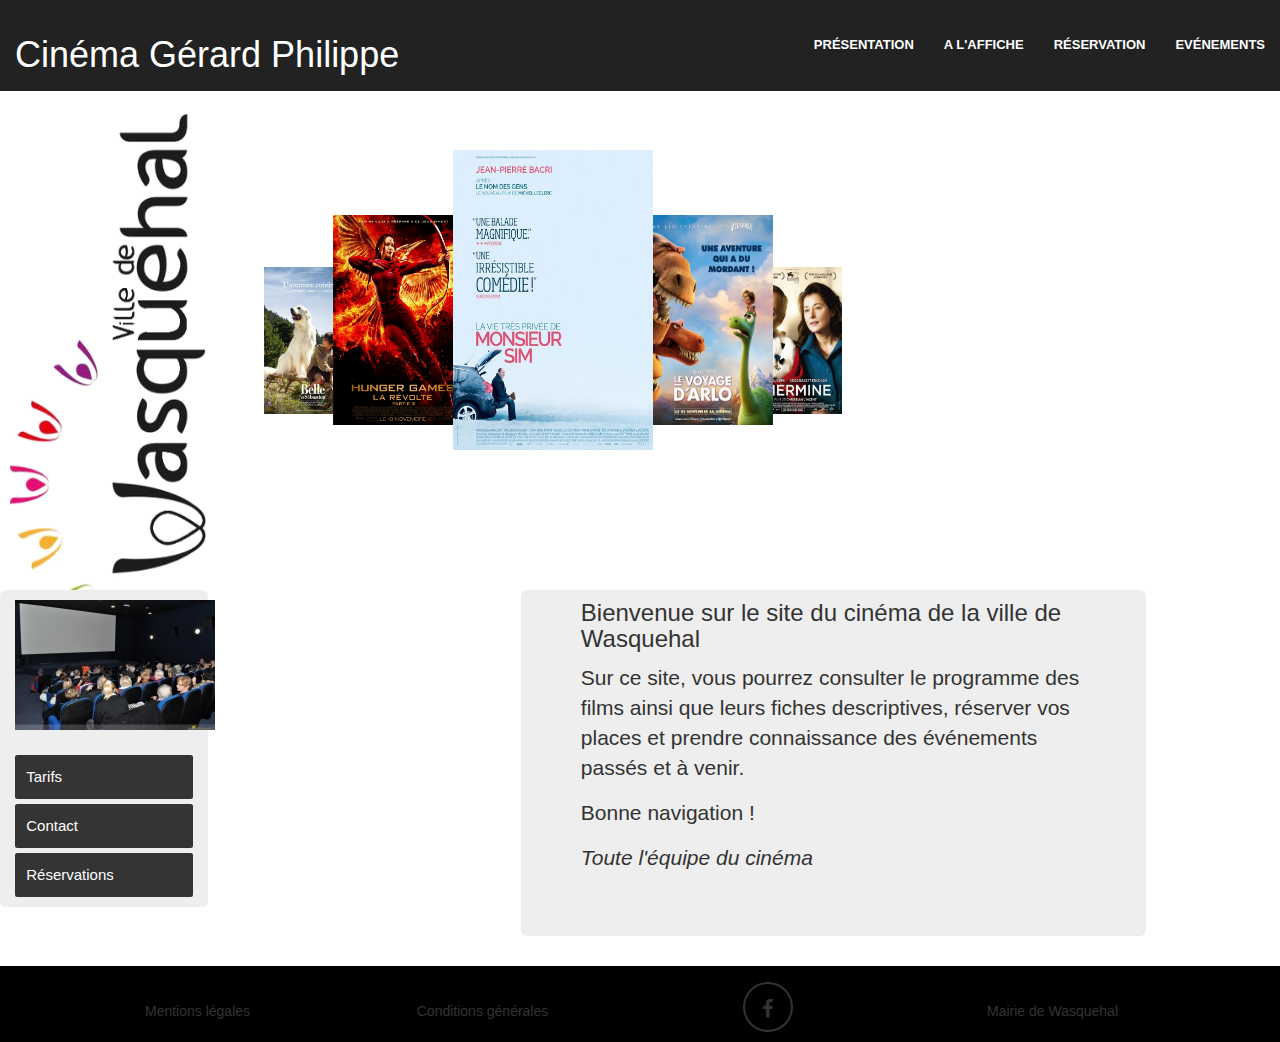
==== commit 1d26c821: "removed v2 index_button from index" ====
--- a/index.html
+++ b/index.html
@@ -35,7 +35,6 @@
                     <a class="navbar-brand page-scroll" href="index.html">
                         <h1 id="title">Cinéma Gérard Philippe</h1>
                     </a>
-                        <a href="indexb.html"><span><em>Version B</em></span></a>
                 </div>
 
                 <!-- Collect the nav links, forms, and other content for toggling -->
